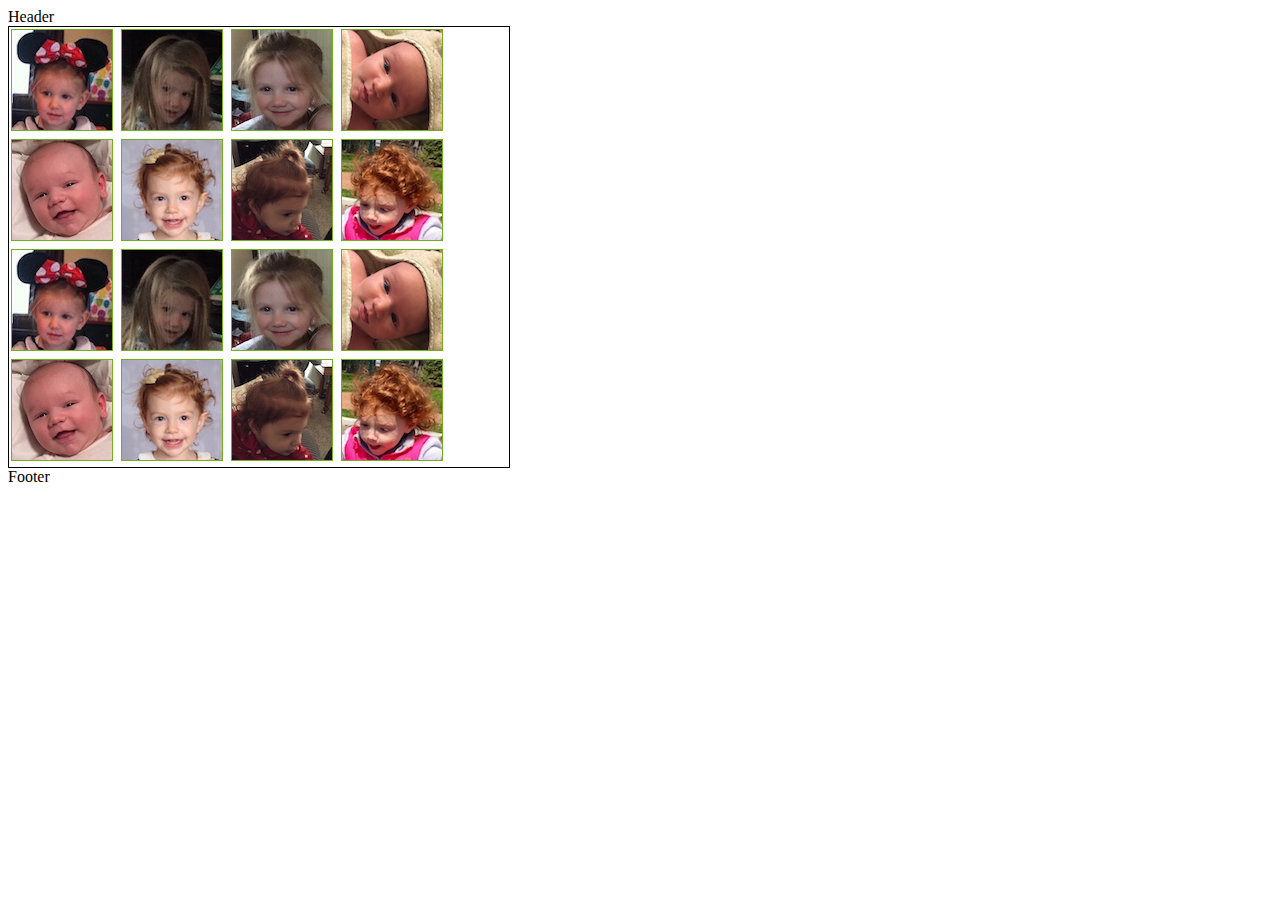
==== test.html @ a83c5a3f "needs final troubleshooting and formatting" ====
<!doctype html>
<html lang="en-us">
<head>
  <meta charset="utf-8">
  <link href='https://fonts.googleapis.com/css?family=Oswald|Lato' rel='stylesheet' type='text/css'>
  <link rel="stylesheet" type="text/css" href="css/test.css">
  <script src="https://ajax.googleapis.com/ajax/libs/jquery/2.2.2/jquery.min.js"></script>
  <script src="scripts/concentration.js"></script>
  <title>Babyface Concentration</title>
<script>
var init = function() {
  var card = document.getElementById('card');

  document.getElementById('flip').addEventListener( 'click', function(){
    card.toggleClassName('flipped');
  }, false);
};
// or use toggleClassName

window.addEventListener('DOMContentLoaded', init, false);
</script>
</head>
<body>
  <!-- <div id="wrapper"> -->
  <header>
    Header
  </header>
  <section class="container">
    <div id="tile0 class=flipped">
      <figure class="front"><img src="./images/gg1-100.jpg"></figure>
      <figure class="back" src="./images/bc-100.png"></figure>
    </div>
    <div id="tile1">
      <figure class="front"><img src="./images/gg2-100.jpg"></figure>
      <figure class="back" src="./images/bc-100.png"></figure>
    </div>
    <div id="tile2">
      <figure class="front"><img src="./images/gg3-100.jpg"></figure>
      <figure class="back" src="./images/bc-100.png"></figure>
    </div>
    <div id="tile3">
      <figure class="front"><img src="./images/mg1-100.jpg"<style="border: 1px solid blue;"></figure>
      <!-- <figure class="back" src="./images/bc-100.png"></figure> -->
    </div>
    <div id="tile4">
      <figure class="front"><img src="./images/mg2-100.jpg"></figure>
      <!-- <figure class="back" src="./images/bc-100.png"></figure> -->
    </div>
    <div id="tile5">
      <figure class="front"><img src="./images/ev1-100.jpg"></figure>
      <!-- <figure class="back" src="./images/bc-100.png"></figure> -->
    </div>
    <div id="tile6">
      <figure class="front"><img src="./images/ev2-100.jpg"></figure>
      <!-- <figure class="back" src="./images/bc-100.png"></figure> -->
    </div>
    <div id="tile7">
      <figure class="front"><img src="./images/ev3-100.jpg"></figure>
      <!-- <figure class="back" src="./images/bc-100.png"></figure> -->
    </div>
    <div id="tile8">
      <figure class="front"><img src="./images/gg1-100.jpg"></figure>
      <!-- <figure class="back" src="./images/bc-100.png"></figure> -->
    </div>
    <div id="tile9">
      <figure class="front"><img src="./images/gg2-100.jpg"></figure>
      <!-- <figure class="back" src="./images/bc-100.png"></figure> -->
    </div>
    <div id="tile10">
      <figure class="front"><img src="./images/gg3-100.jpg"></figure>
      <!-- <figure class="back" src="./images/bc-100.png"></figure> -->
    </div>
    <div id="tile11">
      <figure class="front"><img src="./images/mg1-100.jpg"></figure>
      <!-- <figure class="back" src="./images/bc-100.png"></figure> -->
    </div>
    <div id="tile12">
      <figure class="front"><img src="./images/mg2-100.jpg"></figure>
      <!-- <figure class="back" src="./images/bc-100.png"></figure> -->
    </div>
    <div id="tile13">
      <figure class="front"><img src="./images/ev1-100.jpg"></figure>
      <!-- <figure class="back" src="./images/bc-100.png"></figure> -->
    </div>
    <div id="tile14">
      <figure class="front"><img src="./images/ev2-100.jpg"></figure>
      <!-- <figure class="back" src="./images/bc-100.png"></figure> -->
    </div>
    <div id="tile15">
      <figure class="front"><img src="./images/ev3-100.jpg"></figure>
      <!-- <figure class="back" src="./images/bc-100.png"></figure> -->
    </div>
  </section>
  <footer>
    Footer
  </footer>
</body>
</html>
---- css/test.css ----
[id*='tile'] {
    display: inline-block;
    width: 100px;
    height: 100px;
    margin: 2px;
    border: 1px solid #73AD21;
  }
[id*='tile'] {
  /*border: 1px solid red;*/
}
  .container {
    width: 500px;
    position: relative;
    perspective: 800px;
    border: 1px solid black;
  }
  [id*='tile'] {
    width: 100px;
    height: 100px;
    /*position: absolute;*/
    transform-style: preserve-3d;
    transition: transform 1s;
    /*transform-origin: right center; */
  }
  [id*='tile'] figure {
    margin: 0;
    display: block;
    position: absolute;
    width: 100%;
    height: 100%;
    backface-visibility: hidden;
  }
  [id*='tile'] .front {
    /*background: red;*/
  }
  [id*='tile'] .back {
    /*background: blue;*/
    transform: rotateY( 180deg );
  }

  [id*='tile'].flipped {
    transform: rotateY( 180deg );
  }*/
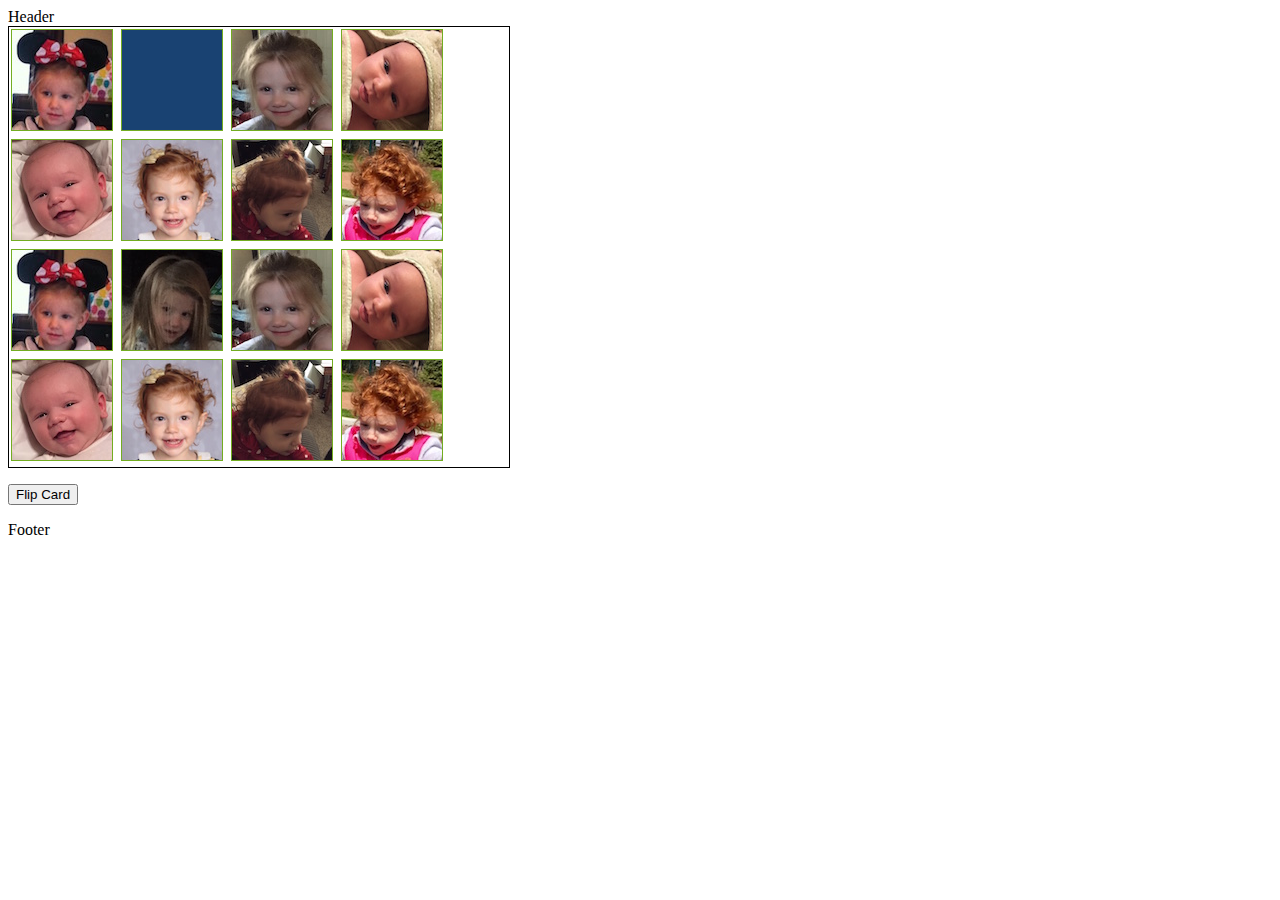
==== commit 491cfb64: "test contains workable pieces" ====
--- a/test.html
+++ b/test.html
@@ -5,20 +5,9 @@
   <link href='https://fonts.googleapis.com/css?family=Oswald|Lato' rel='stylesheet' type='text/css'>
   <link rel="stylesheet" type="text/css" href="css/test.css">
   <script src="https://ajax.googleapis.com/ajax/libs/jquery/2.2.2/jquery.min.js"></script>
-  <script src="scripts/concentration.js"></script>
-  <title>Babyface Concentration</title>
-<script>
-var init = function() {
-  var card = document.getElementById('card');
+  <script src="scripts/test.js"></script>
+  <title>Test Flip Babyface Concentration</title>
 
-  document.getElementById('flip').addEventListener( 'click', function(){
-    card.toggleClassName('flipped');
-  }, false);
-};
-// or use toggleClassName
-
-window.addEventListener('DOMContentLoaded', init, false);
-</script>
 </head>
 <body>
   <!-- <div id="wrapper"> -->
@@ -26,17 +15,17 @@
     Header
   </header>
   <section class="container">
-    <div id="tile0 class=flipped">
+    <div id="tile0">
       <figure class="front"><img src="./images/gg1-100.jpg"></figure>
-      <figure class="back" src="./images/bc-100.png"></figure>
+      <figure class="back"><src="./images/bc-100.png"></figure>
     </div>
     <div id="tile1">
-      <figure class="front"><img src="./images/gg2-100.jpg"></figure>
-      <figure class="back" src="./images/bc-100.png"></figure>
+      <figure class="front"><img src="./images/bc-100.png"></figure>
+      <figure class="back"><src="./images/bc-100.png"></figure>
     </div>
     <div id="tile2">
       <figure class="front"><img src="./images/gg3-100.jpg"></figure>
-      <figure class="back" src="./images/bc-100.png"></figure>
+      <figure class="back"><src="./images/bc-100.png"></figure>
     </div>
     <div id="tile3">
       <figure class="front"><img src="./images/mg1-100.jpg"<style="border: 1px solid blue;"></figure>
@@ -91,8 +80,20 @@
       <!-- <figure class="back" src="./images/bc-100.png"></figure> -->
     </div>
   </section>
+    <p><button id="flip" onclick="flip()">Flip Card</button></p>
   <footer>
     Footer
   </footer>
 </body>
+<script>
+var flip = function() {
+  var card = document.getElementById("tile15");
+  console.log("card: " + card);
+    // card.toggleClass("flipped");
+    card.classList.toggle("flipped");
+};
+// or use toggleClassName
+
+// window.addEventListener('DOMContentLoaded', init, false);
+</script>
 </html>
--- a/css/test.css
+++ b/css/test.css
@@ -4,6 +4,7 @@
     height: 100px;
     margin: 2px;
     border: 1px solid #73AD21;
+    background-color: green;
   }
 [id*='tile'] {
   /*border: 1px solid red;*/
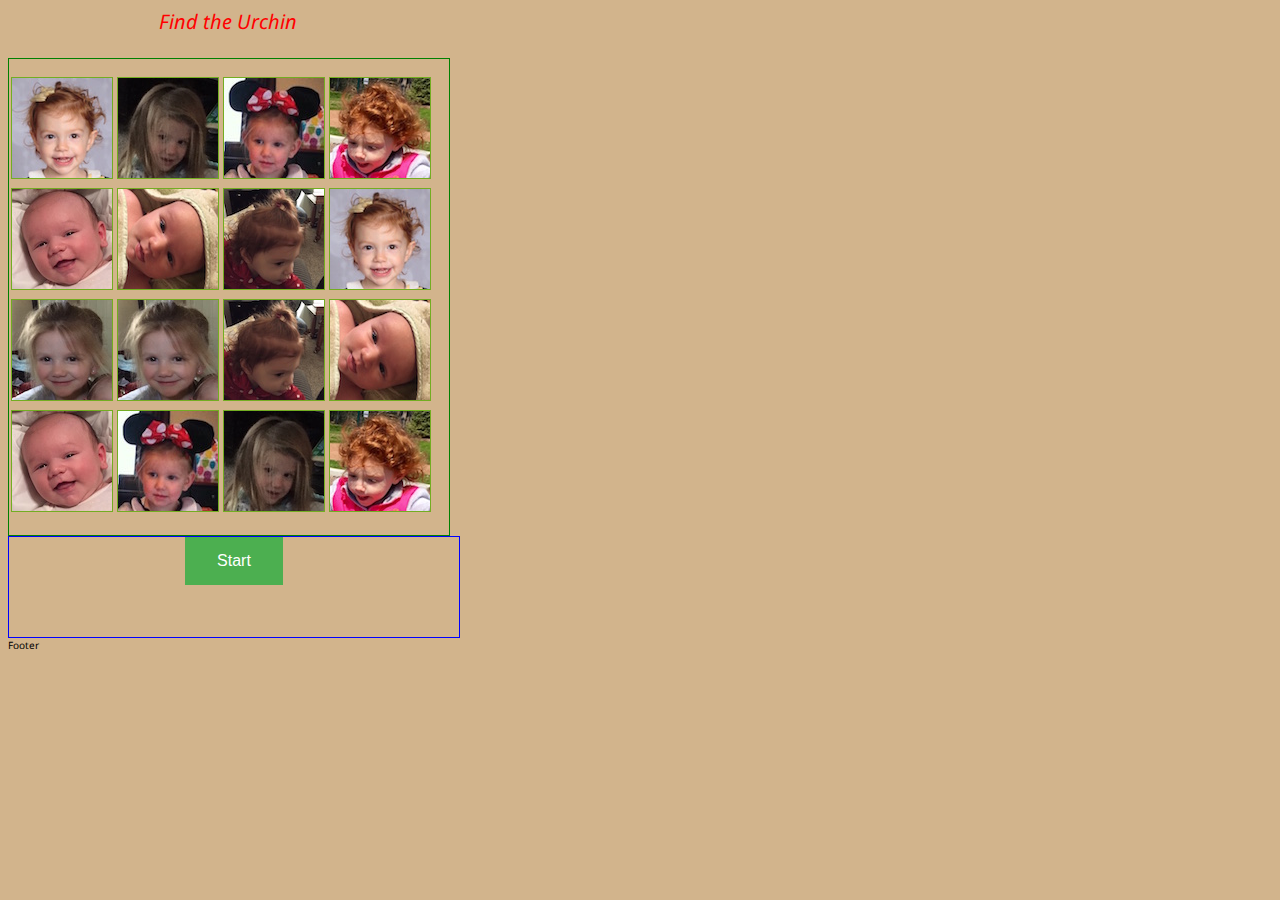
==== commit c44ed2e1: "mostly done now to work on formatting" ====
--- a/test.html
+++ b/test.html
@@ -10,90 +10,22 @@
 
 </head>
 <body>
-  <!-- <div id="wrapper"> -->
-  <header>
-    Header
-  </header>
-  <section class="container">
-    <div id="tile0">
-      <figure class="front"><img src="./images/gg1-100.jpg"></figure>
-      <figure class="back"><src="./images/bc-100.png"></figure>
+  <div id="wrapper"> 
+    <header>
+      Find the Urchin
+    </header>
+    <section class="container">
+      <p id="buildhere"></p>
+    </section>
+    <div id="controls">
+      <button class="button" id="start">Start</button>
+      <p id="timer"></p>
     </div>
-    <div id="tile1">
-      <figure class="front"><img src="./images/bc-100.png"></figure>
-      <figure class="back"><src="./images/bc-100.png"></figure>
-    </div>
-    <div id="tile2">
-      <figure class="front"><img src="./images/gg3-100.jpg"></figure>
-      <figure class="back"><src="./images/bc-100.png"></figure>
-    </div>
-    <div id="tile3">
-      <figure class="front"><img src="./images/mg1-100.jpg"<style="border: 1px solid blue;"></figure>
-      <!-- <figure class="back" src="./images/bc-100.png"></figure> -->
-    </div>
-    <div id="tile4">
-      <figure class="front"><img src="./images/mg2-100.jpg"></figure>
-      <!-- <figure class="back" src="./images/bc-100.png"></figure> -->
-    </div>
-    <div id="tile5">
-      <figure class="front"><img src="./images/ev1-100.jpg"></figure>
-      <!-- <figure class="back" src="./images/bc-100.png"></figure> -->
-    </div>
-    <div id="tile6">
-      <figure class="front"><img src="./images/ev2-100.jpg"></figure>
-      <!-- <figure class="back" src="./images/bc-100.png"></figure> -->
-    </div>
-    <div id="tile7">
-      <figure class="front"><img src="./images/ev3-100.jpg"></figure>
-      <!-- <figure class="back" src="./images/bc-100.png"></figure> -->
-    </div>
-    <div id="tile8">
-      <figure class="front"><img src="./images/gg1-100.jpg"></figure>
-      <!-- <figure class="back" src="./images/bc-100.png"></figure> -->
-    </div>
-    <div id="tile9">
-      <figure class="front"><img src="./images/gg2-100.jpg"></figure>
-      <!-- <figure class="back" src="./images/bc-100.png"></figure> -->
-    </div>
-    <div id="tile10">
-      <figure class="front"><img src="./images/gg3-100.jpg"></figure>
-      <!-- <figure class="back" src="./images/bc-100.png"></figure> -->
-    </div>
-    <div id="tile11">
-      <figure class="front"><img src="./images/mg1-100.jpg"></figure>
-      <!-- <figure class="back" src="./images/bc-100.png"></figure> -->
-    </div>
-    <div id="tile12">
-      <figure class="front"><img src="./images/mg2-100.jpg"></figure>
-      <!-- <figure class="back" src="./images/bc-100.png"></figure> -->
-    </div>
-    <div id="tile13">
-      <figure class="front"><img src="./images/ev1-100.jpg"></figure>
-      <!-- <figure class="back" src="./images/bc-100.png"></figure> -->
-    </div>
-    <div id="tile14">
-      <figure class="front"><img src="./images/ev2-100.jpg"></figure>
-      <!-- <figure class="back" src="./images/bc-100.png"></figure> -->
-    </div>
-    <div id="tile15">
-      <figure class="front"><img src="./images/ev3-100.jpg"></figure>
-      <!-- <figure class="back" src="./images/bc-100.png"></figure> -->
-    </div>
-  </section>
-    <p><button id="flip" onclick="flip()">Flip Card</button></p>
-  <footer>
-    Footer
-  </footer>
+    <footer>
+      Footer
+    </footer>
+  </div>
 </body>
 <script>
-var flip = function() {
-  var card = document.getElementById("tile15");
-  console.log("card: " + card);
-    // card.toggleClass("flipped");
-    card.classList.toggle("flipped");
-};
-// or use toggleClassName
-
-// window.addEventListener('DOMContentLoaded', init, false);
 </script>
 </html>
--- a/css/test.css
+++ b/css/test.css
@@ -1,44 +1,100 @@
+@import url(http://fonts.googleapis.com/css?family=Droid+Sans);
+body {
+  font-family: Droid Sans;
+  background-color: tan;
+}
+#wrapper {
+  margin-left: 50;
+}
+header {
+  width: 440px;
+  height: 50px;
+  /*border: 1px solid red;*/
+  font-size: 20px;
+  font-style:oblique;
+  color: red;
+  text-align:center;
+
+}
+footer {
+  width: 440px;
+  height: 50px;
+  /*border: 1px solid red;*/
+  font-size: 10px;
+}
+#controls {
+  width: 450px;
+  height: 100px;
+  border: 1px solid blue;
+}
+#timer {
+  /*background-color: #4CAF50; /* Green */*/
+  border: none;
+  color: black;
+  padding: 15px 32px;
+  text-align: center;
+  text-decoration: none;
+  display: block;
+  font-size: 24px;
+  margin: 0 auto;
+}
+#start {
+  background-color: #4CAF50; /* Green */
+  border: none;
+  color: white;
+  padding: 15px 32px;
+  text-align: center;
+  text-decoration: none;
+  display: block;
+  font-size: 16px;
+  margin: 0 auto;
+  top: 15px;
+}
+#start .clicked {
+  // fade the button out/make it go away
+}
 [id*='tile'] {
-    display: inline-block;
-    width: 100px;
-    height: 100px;
-    margin: 2px;
-    border: 1px solid #73AD21;
-    background-color: green;
-  }
+  display: inline-block;
+  width: 100px;
+  height: 100px;
+  margin: 2px;
+  border: 1px solid #73AD21;
+  /*background-color: green;*/
+  background-image: url('../images/bc-100.png');
+}
 [id*='tile'] {
   /*border: 1px solid red;*/
 }
-  .container {
-    width: 500px;
-    position: relative;
-    perspective: 800px;
-    border: 1px solid black;
-  }
-  [id*='tile'] {
-    width: 100px;
-    height: 100px;
-    /*position: absolute;*/
-    transform-style: preserve-3d;
-    transition: transform 1s;
-    /*transform-origin: right center; */
-  }
-  [id*='tile'] figure {
-    margin: 0;
-    display: block;
-    position: absolute;
-    width: 100%;
-    height: 100%;
-    backface-visibility: hidden;
-  }
-  [id*='tile'] .front {
-    /*background: red;*/
-  }
-  [id*='tile'] .back {
-    /*background: blue;*/
-    transform: rotateY( 180deg );
-  }
+.container {
+  width: 440px;
+  position: relative;
+  perspective: 800px;
+  border: 1px solid green;
+}
+[id*='tile'] {
+  width: 100px;
+  height: 100px;
+  /*position: absolute;*/
+  transform-style: preserve-3d;
+  transition: transform 1s;
+  /*transform-origin: right center; */
+}
+[id*='tile'] figure {
+  margin: 0;
+  display: block;
+  position: absolute;
+  width: 100%;
+  height: 100%;
+  backface-visibility: hidden;
+}
+[id*='tile'] .front {
+  /*background: red;*/
+}
+[id*='tile'] .back {
+  /*background: blue;*/
+  transform: rotateY( 180deg );
+}
 
-  [id*='tile'].flipped {
-    transform: rotateY( 180deg );
+[id*='tile'].flipped {
+  transform: rotateY( 180deg );
   }*/
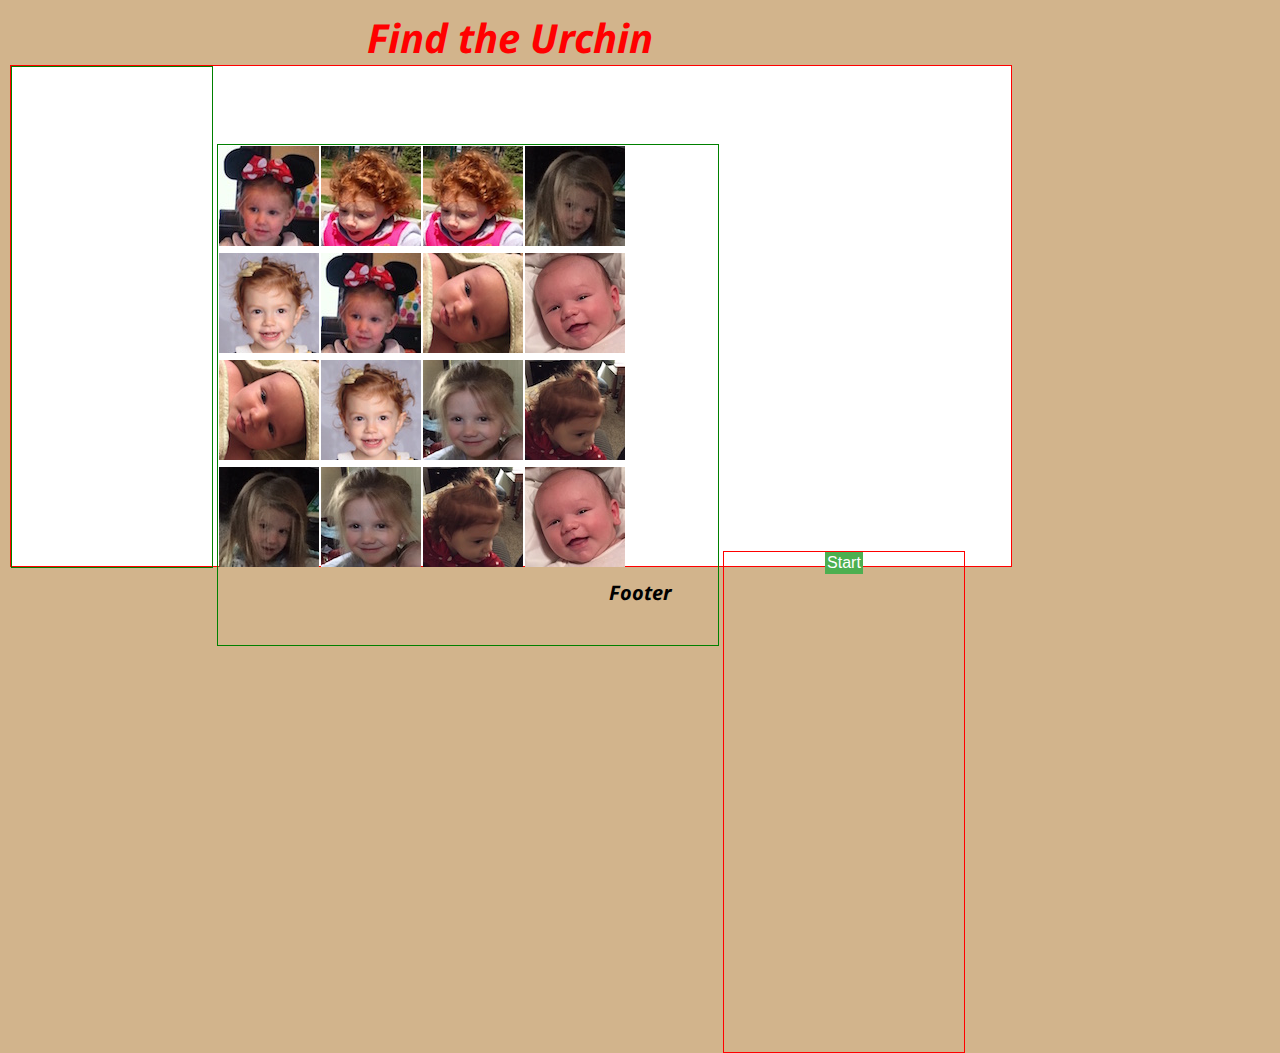
==== commit 3ca38ea0: "some formatting done" ====
--- a/test.html
+++ b/test.html
@@ -10,21 +10,25 @@
 
 </head>
 <body>
-  <div id="wrapper"> 
+  <div id="wrapper">
     <header>
       Find the Urchin
     </header>
-    <section class="container">
-      <p id="buildhere"></p>
-    </section>
-    <div id="controls">
-      <button class="button" id="start">Start</button>
-      <p id="timer"></p>
+    <div id="container">
+      <div class="left">
+      </div>
+      <div class="center" id="buildhere">
+      </div>
+      <div class="right">
+        <button class="button" id="start">Start</button>
+        <p id="timer"></p>
+      </div>
     </div>
-    <footer>
-      Footer
-    </footer>
   </div>
+  <footer>
+    Footer
+  </footer>
+</div>
 </body>
 <script>
 </script>
--- a/css/test.css
+++ b/css/test.css
@@ -4,45 +4,94 @@
   background-color: tan;
 }
 #wrapper {
-  margin-left: 50;
+  width: 1000px;
+  max-height: 700px;
+  padding: 2px;
+  border 1px solid black;
 }
 header {
-  width: 440px;
+  /*width: 440px;
   height: 50px;
   /*border: 1px solid red;*/
   font-size: 20px;
   font-style:oblique;
   color: red;
+  text-align:center;*/
+  height: 50px;
+  /*border-bottom: 2px dotted black;*/
   text-align:center;
-
+  /*padding-top: 10px;*/
+  font-size: 40px;
+  font-style: italic;
+  font-weight: bold;
+  background-color: inherit;
 }
 footer {
-  width: 440px;
+  /*width: 440px;
   height: 50px;
-  /*border: 1px solid red;*/
-  font-size: 10px;
+  font-size: 10px;*/
+  height: 50px;
+  /*border-top: 2px dotted black;*/
+  text-align:center;
+  padding-top: 10px;
+  font-size: 20px;
+  font-style: italic;
+  font-weight: bold;
+  background-color: inherit;
 }
-#controls {
-  width: 450px;
-  height: 100px;
-  border: 1px solid blue;
+/* container for content columns*/
+#container {
+  display: block;
+  /*margin: 50px 150px;*/
+  background-color: white;
+  /*border-radius: 20px;*/
+  height: 500px;
+  min-height: 500px;
+  width:  1000px;
+  border: 1px solid red;
 }
+/* leftmost content column*/
+#container > .left {
+  display: inline-block;
+  width: 20%;
+  height: inherit;
+  border: 1px solid green;
+}
+/* center content column*/
+#container > .center {
+  display: inline-block;
+  width: 50%;
+  height: inherit;
+  border: 1px solid green;
+}
+/* rightmost content column*/
+#container > .right {
+  display: inline-block;
+  width: 24%;
+  height: inherit;
+  border: 1px solid red;
+}
+/*#controls {
+width: 450px;
+height: 100px;
+border: 1px solid blue;
+}*/
 #timer {
   /*background-color: #4CAF50; /* Green */*/
   border: none;
   color: black;
-  padding: 15px 32px;
+  padding: 1px 1px;
   text-align: center;
   text-decoration: none;
   display: block;
-  font-size: 24px;
+  font-size: 20px;
   margin: 0 auto;
 }
 #start {
   background-color: #4CAF50; /* Green */
   border: none;
   color: white;
-  padding: 15px 32px;
+  padding: 2px 2px;
   text-align: center;
   text-decoration: none;
   display: block;
@@ -57,8 +106,8 @@
   display: inline-block;
   width: 100px;
   height: 100px;
-  margin: 2px;
-  border: 1px solid #73AD21;
+  margin: 1px;
+  /*border: 1px solid #73AD21;*/
   /*background-color: green;*/
   background-image: url('../images/bc-100.png');
 }
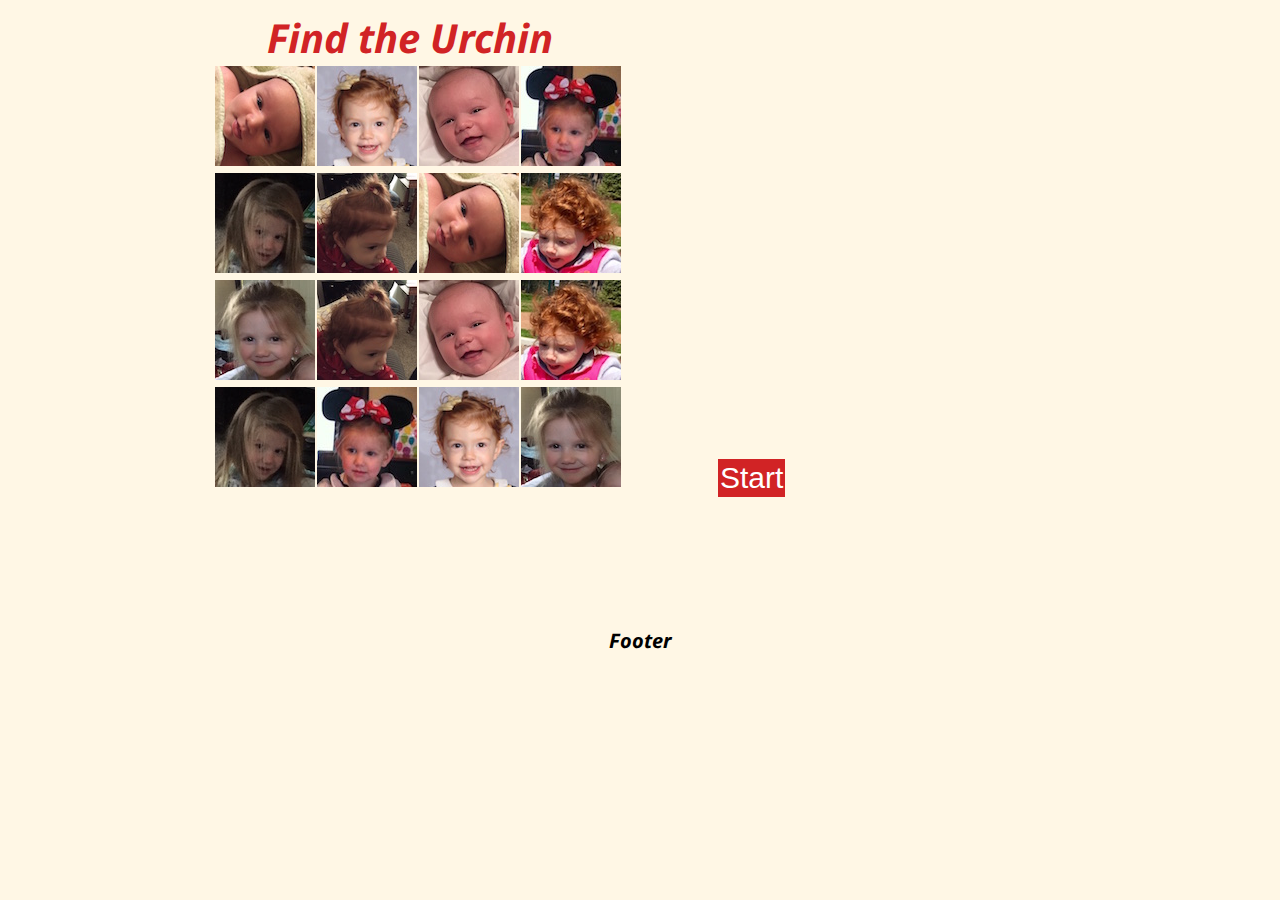
==== commit a058cfd3: "add feedback doc" ====
--- a/test.html
+++ b/test.html
@@ -1,3 +1,5 @@
+<!-- AM: I don't think you're using this file. If you would like to keep this test code, I would put it in a separate "test" branch. -->
+
 <!doctype html>
 <html lang="en-us">
 <head>
--- a/css/test.css
+++ b/css/test.css
@@ -1,7 +1,10 @@
+/* AM: Please remove commented-out CSS from your final submission. It hurts code readability. You can keep it in a separate branch if you'd like. */
+/* AM: (You'll come to realize I'm a broken record when it comes to this) */
+
 @import url(http://fonts.googleapis.com/css?family=Droid+Sans);
 body {
   font-family: Droid Sans;
-  background-color: tan;
+  background-color: #FFF7e5;
 }
 #wrapper {
   width: 1000px;
@@ -13,9 +16,10 @@
   /*width: 440px;
   height: 50px;
   /*border: 1px solid red;*/
+  width: 800px;
   font-size: 20px;
   font-style:oblique;
-  color: red;
+  color: #d12325;
   text-align:center;*/
   height: 50px;
   /*border-bottom: 2px dotted black;*/
@@ -41,35 +45,43 @@
 }
 /* container for content columns*/
 #container {
+  width: 100%;
   display: block;
   /*margin: 50px 150px;*/
-  background-color: white;
+  background-color: #FFF7e5;
   /*border-radius: 20px;*/
-  height: 500px;
-  min-height: 500px;
+  /*height: 500px;*/
+  min-height: 550px;
   width:  1000px;
-  border: 1px solid red;
+  /*border: 1px solid red;*/
 }
 /* leftmost content column*/
+
+/* AM: Ah, so you do make use of percentage widths in THIS stylesheet. */
+/* AM: Been fiddling around with the CSS but can't get it positioned properly...YET. Will keep working on this. */
 #container > .left {
   display: inline-block;
   width: 20%;
   height: inherit;
-  border: 1px solid green;
+  background-color: inherit;
+  /*border: 1px solid green;*/
 }
 /* center content column*/
 #container > .center {
   display: inline-block;
   width: 50%;
-  height: inherit;
-  border: 1px solid green;
+  min-height: 550px;
+  /*height: inherit;*/
+  margin-top: 0;
+  /*border: 1px solid green;*/
 }
 /* rightmost content column*/
 #container > .right {
   display: inline-block;
   width: 24%;
   height: inherit;
-  border: 1px solid red;
+  background-color: inherit;
+  /*border: 1px solid red;*/
 }
 /*#controls {
 width: 450px;
@@ -79,25 +91,27 @@
 #timer {
   /*background-color: #4CAF50; /* Green */*/
   border: none;
-  color: black;
+  color: #d12325;
   padding: 1px 1px;
   text-align: center;
   text-decoration: none;
   display: block;
-  font-size: 20px;
+  font-size: 30px;
   margin: 0 auto;
 }
 #start {
-  background-color: #4CAF50; /* Green */
+  background-color: #d12325; /* Green */
   border: none;
   color: white;
   padding: 2px 2px;
   text-align: center;
   text-decoration: none;
   display: block;
-  font-size: 16px;
+  font-size: 30px;
   margin: 0 auto;
   top: 15px;
+  display: inline-block;
+  margin-top: 10%;
 }
 #start .clicked {
   // fade the button out/make it go away
@@ -109,17 +123,17 @@
   margin: 1px;
   /*border: 1px solid #73AD21;*/
   /*background-color: green;*/
-  background-image: url('../images/bc-100.png');
+  background-image: url('../images/bc2-100.jpg');
 }
 [id*='tile'] {
   /*border: 1px solid red;*/
 }
-.container {
+/*.container {
   width: 440px;
   position: relative;
   perspective: 800px;
   border: 1px solid green;
-}
+}*/
 [id*='tile'] {
   width: 100px;
   height: 100px;
